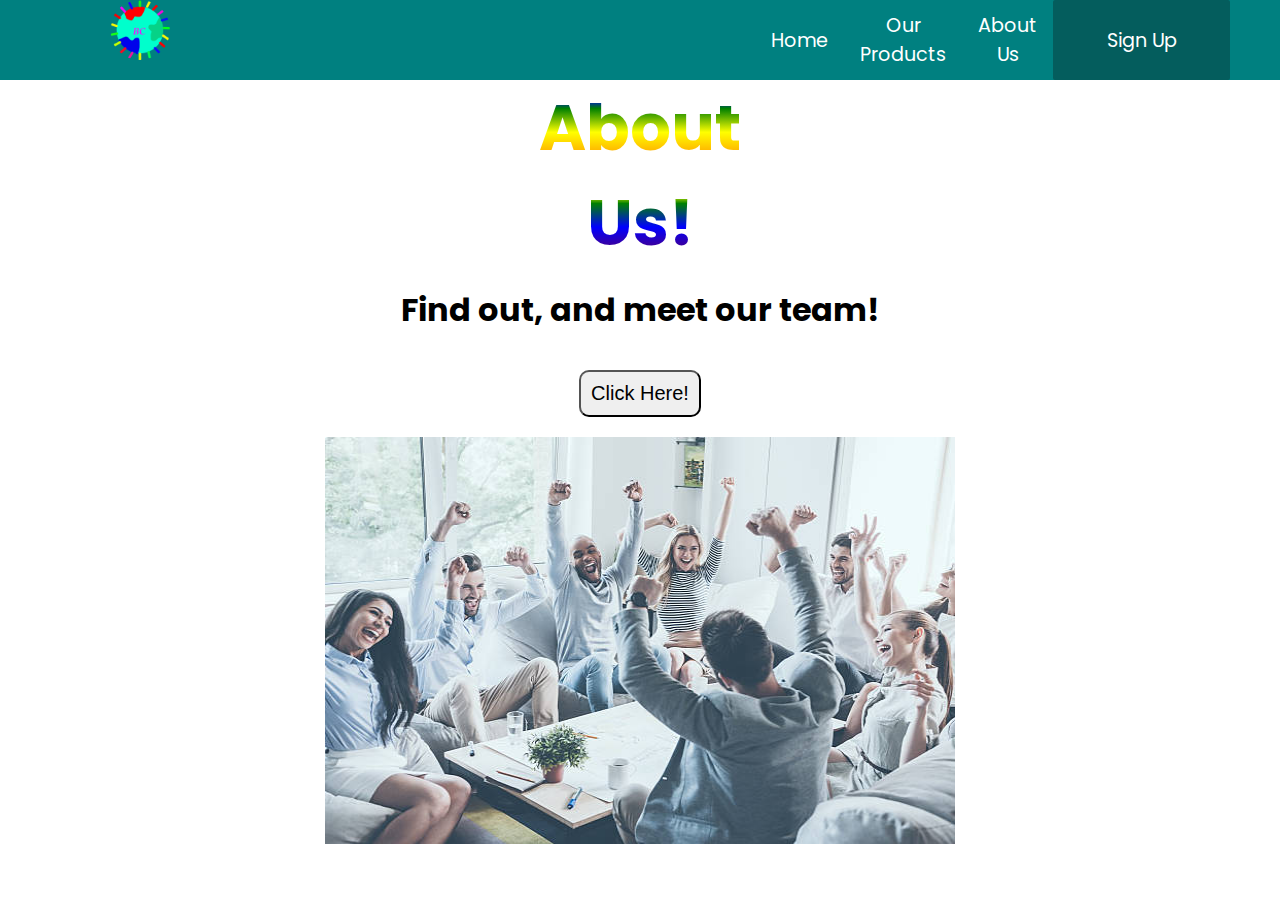
==== about us.html @ cca69b15 "1st commit" ====
<!DOCTYPE html>
<html lang="en">
<head>
    <meta charset="UTF-8">
    <meta http-equiv="X-UA-Compatible" content="IE=edge">
    <meta name="viewport" content="width=device-width, initial-scale=1.0">
    <title>Bright Colours Homepage</title>
    <link rel="stylesheet" href="styles.css">
    <link rel="preconnect" href="https://fonts.googleapis.com">
    <link rel="preconnect" href="https://fonts.gstatic.com" crossorigin>
    <link href="https://fonts.googleapis.com/css2?family=Poppins:wght@300&display=swap" rel="stylesheet">

<style>
    .disclaimer {display:none;}
</style>

<style>
    button
    {
        font-size: 20px;
        padding: 10px;
        border-radius: 10px;
        margin: 20px;
    }
</style>


</head>
<body>
    <nav class="navbar">
        <div class="navbar__container">
            <a href="/" id="navbar__logo">

                <a class="navbar-brand" href="/">
                    <div class="logo-image">
                          <img src="images/bright colours.png" style="width: 60px; height: 60px; position: absolute; margin: auto; left: 110px;" class="img-fluid">
                    </div>
              </a>


            <div class="navbar__toggle" id="mobile-menu">
                <span class="bar"></span> <span class="bar"></span>
                <span class="bar"></span>
                
            </div>
            <ul class="navbar__menu">
                <li class="navbar__item">
                    <a href="/" class="navbar__links">Home</a>
                    </li>
                    <li class="navbar__item">
                        <a href="/our products.html" class="navbar__links">Our Products</a>
                </li>
                <li class="navbar__item">
                    <a href="/about us.html" class="navbar__links">About Us</a>
                    <li class="navbar__item">
                    </li>
                <a href="/sign up.html" class="button">Sign Up</a></li>
            </ul>
        </div>
    </nav>
    <script src="app.js"></script>

    <!--Hero Section -->
    <div class="main">
        <div class="main__container">
            <div class="main__content">
               <center><h1>About</h1></center> 
                <center><h2>Us!</h2></center>
                <center><p>Find out, and meet our team!</p></center>
                <a href="aboutus2.html">
                <center><button>Click Here!</button></center>
                </a>
            </div>
            <div class="main_img--container">
                <center><img src="images/aboutus.jpeg" style="width: 630px; height: 407px;" id="main__img"></center>
            </div>
        </div>
    </div>
</body>
</html>
---- styles.css ----
* {
    margin: 0;
    padding: 0;
    box-sizing: border-box;
}

h1 {
    font-family: "Poppins", sans-serif;
}

h2 {
    font-family: "Poppins", sans-serif;
}

p {
    font-family: "Poppins", sans-serif;
}

h5 {
    font-family: "Poppins", sans-serif;
}

footer {
    text-align: center;
    background-color: black;
    color: white;
}

.text-center {
    align-items: center;
    text-align: center;
    justify-content: center;
    text-align-last: center;
}

.navbar {
    background: #008080;
    height: 80px;
    display: flex;
    justify-content: center;
    align-items: center;
    font-size: 1.2rem;
    position: sticky;
    top: 0;
    z-index: 999;
    font-family: "Poppins", sans-serif;
}

.navbar__container {
    display: flex;
    justify-content: space-between;
    height: 80px;
    z-index: 1;
    width: 100%;
    max-width: 1300px;
    margin: 0 auto;
    padding: 0 50px;
}

.navbar__menu {
    display: flex;
    align-items: center;
    list-style: none;
    text-align: center;
}

.navbar__item {
    height: 80px;
}

.navbar__links {
    color: #fff;
    display: flex;
    align-items: center;
    justify-content: center;
    text-decoration: none;
    padding: 0 1rem;
    height: 100%;
}

.navbar__btn {
    display: flex;
    justify-content: center;
    align-items: center;
    padding: 0 1rem;
    width: 100%;
}

.button {
    display: flex;
    justify-content: center;
    align-items: center;
    text-decoration: none;
    padding: 10px 20px;
    height: 100%;
    width: 100%;
    border: none;
    outline: none;
    border-radius: 2px;
    background: #045D5D;
    color: #fff;
}

.button:hover {
    background: orange;
    transition: all 0.3s ease;
}

.navbar__links:hover {
    color: black;
    transition: all 0.3s ease;
}

@media screen and (max-width: 960px) {
    .navbar__container {
        display: flex;
        justify-content: space-between;
        height: 80px;
        z-index: 1;
        width: 100%;
        max-width: 1300px;
        padding: 0;
    }

    .navbar__menu {
        display: grid;
        grid-template-columns: auto;
        margin: 0;
        width: 100%;
        position: absolute;
        top: -1000px;
        opacity: 0;
        transition: all 0.5s ease;
        height: 50vh;
        z-index: -1;
        background: #fff;
    }

    .navbar__menu.active {
        background: #045D5D;
        top: 100%;
        opacity: 1;
        transition: all 0.5s ease;
        z-index: 99;
        height: 50vh;
        font-size: 1.6rem;
    }

    #navbar__logo {
        padding-left: 25px;
    }

    .navbar__toggle .bar {
        width: 25px;
        height: 3px;
        margin: 5px auto;
        transition: all 0.3s ease-in-out;
        background: #131313;
    }

    .navbar__item {
        width: 100%;
    }

    .navbar__links {
        text-align: center;
        padding: 2rem;
        width: 100%;
        display: table;
    }

    #mobile-menu {
        position: absolute;
        top: 20%;
        right: 5%;
        transform: translate(5%, 20%);
    }

    .navbar__btn {
        padding-bottom: 2rem;
    }

    .button {
        display: flex;
        justify-content: center;
        align-items: center;
        width: 80%;
        height: 80px;
        margin: 0;
}

    .navbar__toggle .bar {
        display: block;
        cursor: pointer;
    }

    #mobile-menu.is-active .bar:nth-child(2) {
        opacity: 0;
    }

    #mobile-menu.is-active .bar:nth-child(1) {
        transform: translateY(8px) rotate(45deg);
    }

    #mobile-menu.is-active .bar:nth-child(3) {
        transform: translateY(-8px) rotate(-45deg);
    }
}

/*Hero Section*/
.main {
    background-color: #fff;
}

.main__container {
    display: center;
    grid-template-columns: 1fr 1fr;
    align-items: center;
    justify-content: center;
    margin: 0 auto;
    height: 90vh;
    background-color: #fff;
    z-index: 1;
    width: 100%;
    max-width: 1300px;
    padding: 0 50px;
}

.main__content h1 {
    font-size: 4rem;
    background-color: #ff8177;
    background-image: linear-gradient(to top, red 10%, orange 20%, yellow 45%, green 70%, blue 80%, indigo 95%, violet 100%);
    background-size: 100%;
    -webkit-background-clip: text;
    -moz-background-clip: text;
    -webkit-text-fill-color: transparent;
    -moz-text-fill-color: transparent;
}

.main__content h2 {
    font-size: 4rem;
    background-color: #ff8177;
    background-image: linear-gradient(to top, violet 10%, indigo 20%, blue 45%, green 70%, yellow 80%, orange 95%, red 100%);
    background-size: 100%;
    -webkit-background-clip: text;
    -moz-background-clip: text;
    -webkit-text-fill-color: transparent;
    -moz-text-fill-color: transparent;
}

.main__content p {
    margin: 1rem;
    font-size: 2rem;
    font-weight: 700;
    color: black;
}

.main__btn {
    font-size: 1rem;
    background-image: linear-gradient(to top, #f77062 0%, #fe1596 100%);
    padding: 14px 32px;
    border: none;
    border-radius: 4px;
    color: #fff;
    margin-top: 2rem;
    cursor: pointer;
    position: relative;
    transition: all 0.35s;
    outline: none;
}

.main__btn {
    position: relative;
    z-index: 2;
    color: #fff;
    text-decoration: none;
}

.main__btn:after {
    position: absolute;
    content: '';
    top: 0;
    left: 0;
    width: 0;
    height: 100%;
    background: #4837ff;
    transition: all 0.35s;
    border-radius: 4px;
}

.main__btn:hover {
    color: #fff;
}

.main__btn:hover:after {
    width: 100%;
}

.main__img--container {
    text-align: center;
}

#main__img {
    height: 60%;
    width: 60%;
}

/* Mobile Responsive */
@media screen and (max-width: 768px) {
    .main__container {
        display: grid;
        grid-template-columns: auto;
        align-items: center;
        justify-self: center;
        width: 100%;
        margin: 0 auto;
        height: 90vh;
    }

    .main__content {
        text-align: center;
        margin-bottom: 4rem;
    }

    .main__content h1 {
        font-size: 2.5rem;
        margin-top: 2rem;
    }

    .main__content h2 {
        font-size: 3rem;
    }

    .main__content p {
        margin-top: 1rem;
        font-size: 1.5rem;
    }
}

@media screen and (max-width: 480px) {
    .main__content h1 {
        font-size: 2rem;
        margin-top: 3rem;
    }

    .main__content h2 {
        font-size: 2rem;
    }

    .main__content p {
        margin-top: 2rem;
        font-size: 1.5rem;
    }

    .main__btn {
        padding: 12px 36px;
        margin: 2.5rem 0;
    }
}


/* Servies Section CSS */
.services {
    background: #fff;
    display: flex;
    flex-direction: column;
    align-items: center;
    height: 100vh;
}

.services h1 {
    background-color: #ff8177;
    background-image: linear-gradient(to right, #ff8177 0%,#ff867a 0%,#ff8c7f 21%,#f99185 52%,#cf556c 78%,#b12a5b 100%
    );

    background-size: 100%;
    margin-bottom: 5rem;
    font-size: 2.5rem;
    -webkit-background-clip: text;
    -moz-background-clip: text;
    -webkit-text-fill-color: transparent;
    -moz-text-fill-color: transparent;
}

.services__container {
    display: flex;
    justify-content: center;
    flex-wrap: wrap;
}

.services__card:nth-child(1) {
    margin: 1rem;
    height: 525px;
    width: 400px;
    border: 4px;
    background-image: linear-gradient(
        to bottom, 
        rgba(0, 0, 0, 0) 0%, 
        rgba(17, 17, 17, 0.6) 100%
    ),
    url('images/sus\ man\ amogus.png');
    background-size: cover;
    position: relative;
    color: #fff;
}


.services h2 {
    position: absolute;
    top: 350px;
    left: 30px;
}

.services__card p {
    position: absolute;
    top: 400px;
    left: 30px;
}

.services__card button {
    color: #fff;
    padding: 10px 20px;
    border: none;
    outline: none;
    border-radius: 4px;
    background: #f77062;
    position: absolute;
    top: 440px;
    left: 30px;
    font-size: 1rem;
    cursor: pointer;
}

.services__card:hover {
    transform: scale(1.075);
    transition: 0.2s ease-in;
    cursor: pointer;
}

@media screen and (max-width: 960px) {
    .services {
        height: 1600px;
    }

    .services h1 {
        font-size: 2rem;
        margin-top: 12rem;
    }
}

@media screen and (max-width: 480px) {
    .services {
        height: 1400px;
    }

    .services h1 {
        font-size: 1.2rem;
    }

    .services__card {
        width: 300px;
    }
}

.logo-image img{
    width: 46px;
    height: 46px;
    border-radius: 50%;
    overflow: hidden;
    margin-top: -6px;
    }
/* Footer CSS */
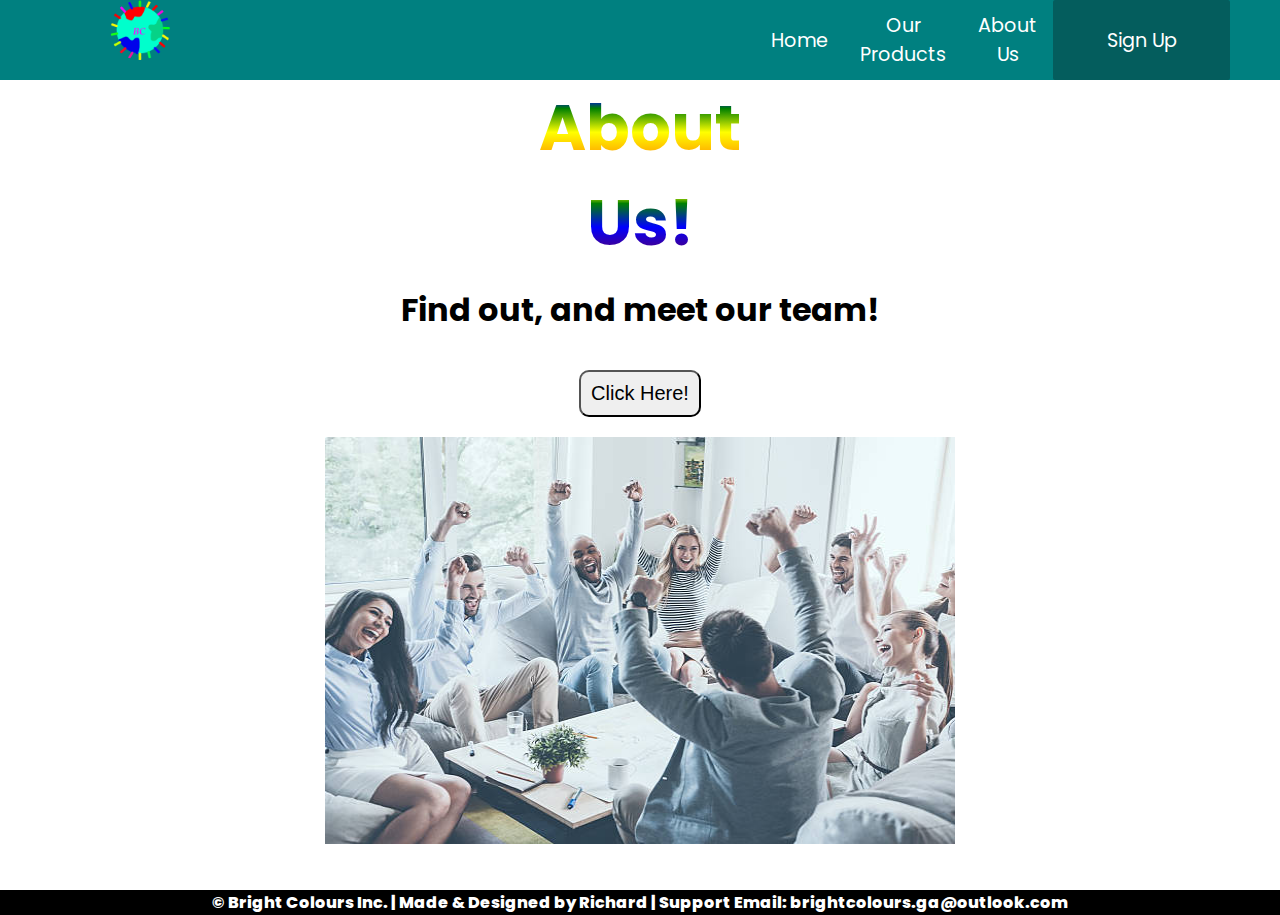
==== commit 61f62ca4: "3rd commit" ====
--- a/about us.html
+++ b/about us.html
@@ -33,7 +33,7 @@
 
                 <a class="navbar-brand" href="/">
                     <div class="logo-image">
-                          <img src="images/bright colours.png" style="width: 60px; height: 60px; position: absolute; margin: auto; left: 110px;" class="img-fluid">
+                          <img src="images/bright colours.jpeg" style="width: 60px; height: 60px; position: absolute; margin: auto; left: 110px;" class="img-fluid">
                     </div>
               </a>
 
@@ -75,6 +75,9 @@
                 <center><img src="images/aboutus.jpeg" style="width: 630px; height: 407px;" id="main__img"></center>
             </div>
         </div>
+        <footer>
+            <p>&copy; Bright Colours Inc.  |  Made & Designed by Richard  |  Support Email: brightcolours.ga@outlook.com</p>
+        </footer>
     </div>
 </body>
 </html>--- a/styles.css
+++ b/styles.css
@@ -24,6 +24,16 @@
     text-align: center;
     background-color: black;
     color: white;
+}
+
+p {
+    font-family: 'Poppins', sans-serif;
+    font-weight: 790;
+}
+
+strong {
+    font-family: 'Poppins', sans-serif;
+    font-size: x-large;
 }
 
 .text-center {
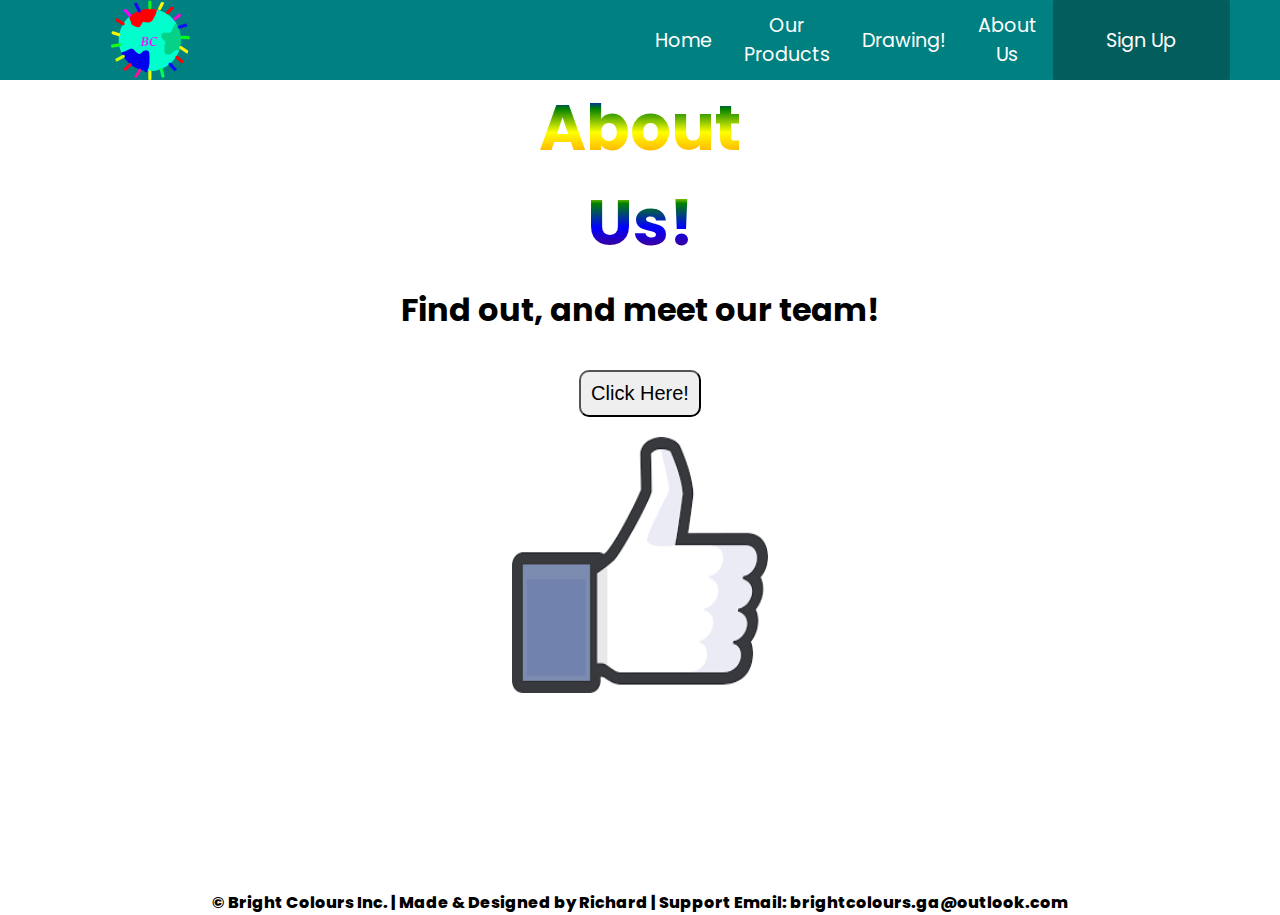
==== commit cabf1b6e: "4th commit" ====
--- a/about us.html
+++ b/about us.html
@@ -33,7 +33,7 @@
 
                 <a class="navbar-brand" href="/">
                     <div class="logo-image">
-                          <img src="images/bright colours.jpeg" style="width: 60px; height: 60px; position: absolute; margin: auto; left: 110px;" class="img-fluid">
+                          <img src="images/bright colours.jpeg" style="width: 80px; height: 80px; position: absolute; margin: auto; left: 110px;" class="img-fluid">
                     </div>
               </a>
 
@@ -50,6 +50,9 @@
                     <li class="navbar__item">
                         <a href="/our products.html" class="navbar__links">Our Products</a>
                 </li>
+                <li class="navbar__item">
+                    <a href="/drawing.html" class="navbar__links">Drawing!</a>
+            </li>
                 <li class="navbar__item">
                     <a href="/about us.html" class="navbar__links">About Us</a>
                     <li class="navbar__item">
@@ -72,12 +75,12 @@
                 </a>
             </div>
             <div class="main_img--container">
-                <center><img src="images/aboutus.jpeg" style="width: 630px; height: 407px;" id="main__img"></center>
+                <center><img src="/images/aboutus.jpeg" style="width: 256px; height: 256px;"></center>
             </div>
         </div>
         <footer>
-            <p>&copy; Bright Colours Inc.  |  Made & Designed by Richard  |  Support Email: brightcolours.ga@outlook.com</p>
+        </div>
+            <p align="center">&copy; Bright Colours Inc.  |  Made & Designed by Richard  |  Support Email: brightcolours.ga@outlook.com</p>
         </footer>
-    </div>
 </body>
 </html>--- a/styles.css
+++ b/styles.css
@@ -14,6 +14,7 @@
 
 p {
     font-family: "Poppins", sans-serif;
+    font-weight: 790;
 }
 
 h5 {
@@ -22,18 +23,30 @@
 
 footer {
     text-align: center;
-    background-color: black;
-    color: white;
-}
-
-p {
-    font-family: 'Poppins', sans-serif;
-    font-weight: 790;
+    color: black;
+    background: #fff;
 }
 
 strong {
     font-family: 'Poppins', sans-serif;
     font-size: x-large;
+}
+
+body {
+    min-height: 100vh;
+    font-family: 'Poppins', sans-serif;
+}
+
+::-webkit-scrollbar {
+    width: 20px;
+}
+
+::-webkit-scrollbar-track {
+    background: #dddddd;
+}
+
+::-webkit-scrollbar-thumb {
+    background: #db1d5c;
 }
 
 .text-center {
@@ -308,11 +321,6 @@
 
 .main__img--container {
     text-align: center;
-}
-
-#main__img {
-    height: 60%;
-    width: 60%;
 }
 
 /* Mobile Responsive */
